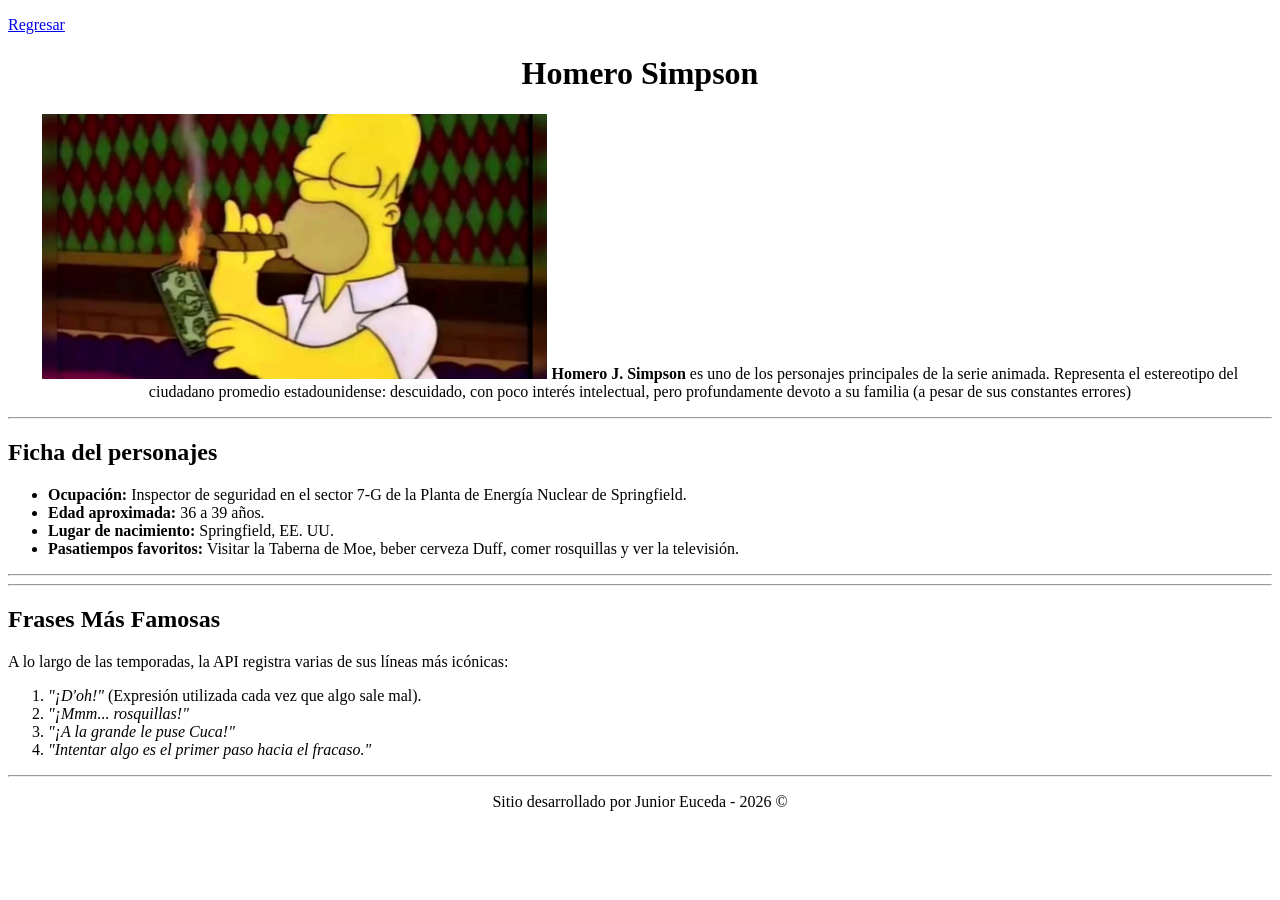
==== homero.html @ 3921cb5d "Archivo homero terminado, imagen descargado usada en el mismo archio de homero" ====
<!DOCTYPE html>
<html lang="en">
<head>
    <meta charset="UTF-8">
    <meta name="viewport" content="width=device-width, initial-scale=1.0">
    <title>homero - wiki springfiel</title>
</head>
<body>
    <p>
       <a href="index.html">Regresar</a> 
    </p>

    <div align="center">
        <h1>Homero Simpson</h1>
        <img src="img/homero.jpg" width="40%"
        <p>
            <strong>Homero J. Simpson</strong> es uno de los personajes principales de la serie animada.
            Representa el estereotipo del ciudadano promedio estadounidense: descuidado, con poco interés
            intelectual, pero profundamente devoto a su familia (a pesar de sus constantes errores)
        </p>
    
    </div>
    <hr>
    <div>
        <h2>Ficha del personajes</h2>
        <ul>
        <li><strong>Ocupación:</strong> Inspector de seguridad en el sector 7-G de la Planta de Energía Nuclear de
            Springfield.</li>
        <li><strong>Edad aproximada:</strong> 36 a 39 años.</li>
        <li><strong>Lugar de nacimiento:</strong> Springfield, EE. UU.</li>
        <li><strong>Pasatiempos favoritos:</strong> Visitar la Taberna de Moe, beber cerveza Duff, comer rosquillas y
            ver la televisión.</li>
    </ul>
    </div>
    <hr>
    <hr>

    <h2>Frases Más Famosas</h2>
    <p>A lo largo de las temporadas, la API registra varias de sus líneas más icónicas:</p>

    <ol>
        <li><em>"¡D'oh!"</em> (Expresión utilizada cada vez que algo sale mal).</li>
        <li><em>"¡Mmm... rosquillas!"</em></li>
        <li><em>"¡A la grande le puse Cuca!"</em></li>
        <li><em>"Intentar algo es el primer paso hacia el fracaso."</em></li>
    </ol>

    <hr>
    <footer>
  <div align="CENTER"> 
                    <p>Sitio desarrollado por Junior Euceda - 2026 ©</p>  
                </div>
               
    </footer>
</body>
</html>
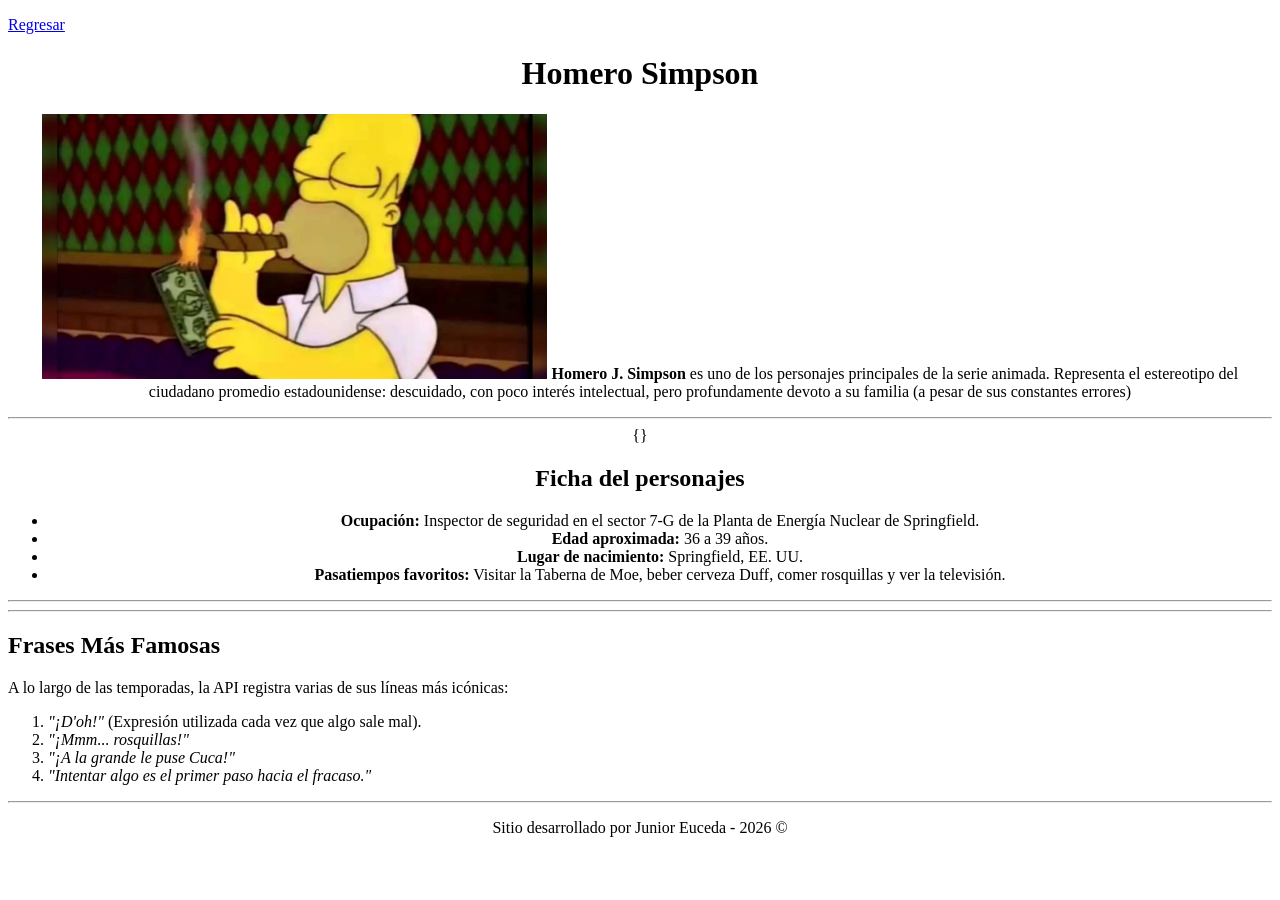
==== commit f5edfb45: "Reemplazando etiquetas div por etiquetas de HTML semantico" ====
--- a/homero.html
+++ b/homero.html
@@ -21,7 +21,7 @@
     
     </div>
     <hr>
-    <div>
+    <div align="center">{}
         <h2>Ficha del personajes</h2>
         <ul>
         <li><strong>Ocupación:</strong> Inspector de seguridad en el sector 7-G de la Planta de Energía Nuclear de
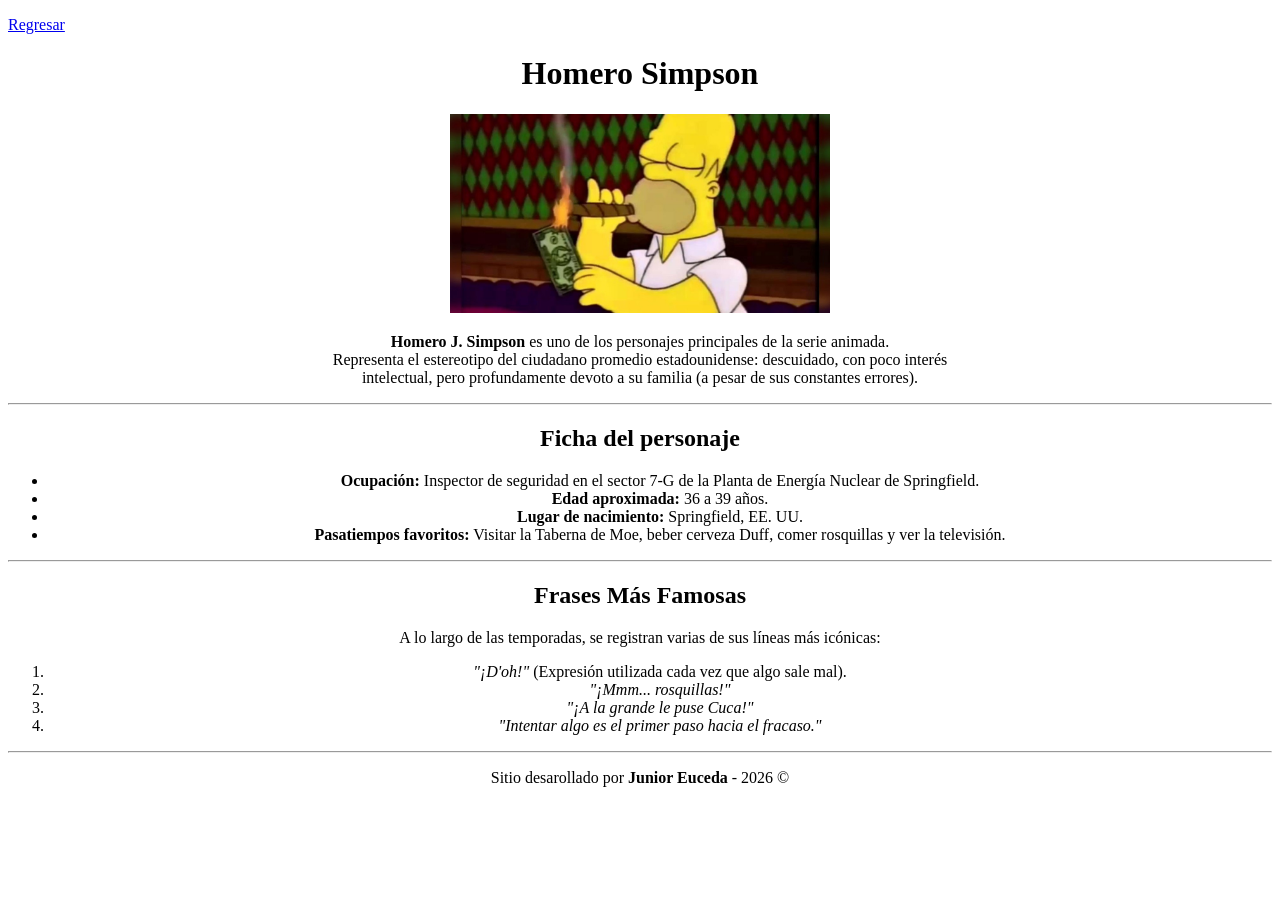
==== commit d0781cbb: "familia simpson" ====
--- a/homero.html
+++ b/homero.html
@@ -1,56 +1,77 @@
 <!DOCTYPE html>
-<html lang="en">
+<html lang="es">
+
 <head>
     <meta charset="UTF-8">
     <meta name="viewport" content="width=device-width, initial-scale=1.0">
-    <title>homero - wiki springfiel</title>
+    <title>Homero - Wiki Springfield</title>
 </head>
+
 <body>
     <p>
-       <a href="index.html">Regresar</a> 
+        <a href="index.html">Regresar</a>
     </p>
 
     <div align="center">
         <h1>Homero Simpson</h1>
-        <img src="img/homero.jpg" width="40%"
+        <img src="img/homero.jpg"Homero Simpson" width="30%">
         <p>
-            <strong>Homero J. Simpson</strong> es uno de los personajes principales de la serie animada.
-            Representa el estereotipo del ciudadano promedio estadounidense: descuidado, con poco interés
-            intelectual, pero profundamente devoto a su familia (a pesar de sus constantes errores)
+            <strong>Homero J. Simpson</strong> es uno de los personajes principales de la serie animada.<br>
+            Representa el estereotipo del ciudadano promedio estadounidense: descuidado, con poco interés <br>
+            intelectual, pero profundamente devoto a su familia (a pesar de sus constantes errores).
         </p>
-    
     </div>
-    <hr>
-    <div align="center">{}
-        <h2>Ficha del personajes</h2>
-        <ul>
-        <li><strong>Ocupación:</strong> Inspector de seguridad en el sector 7-G de la Planta de Energía Nuclear de
-            Springfield.</li>
-        <li><strong>Edad aproximada:</strong> 36 a 39 años.</li>
-        <li><strong>Lugar de nacimiento:</strong> Springfield, EE. UU.</li>
-        <li><strong>Pasatiempos favoritos:</strong> Visitar la Taberna de Moe, beber cerveza Duff, comer rosquillas y
-            ver la televisión.</li>
-    </ul>
-    </div>
-    <hr>
+
     <hr>
 
-    <h2>Frases Más Famosas</h2>
-    <p>A lo largo de las temporadas, la API registra varias de sus líneas más icónicas:</p>
+    <div align="center">
+        <h2>Ficha del personaje</h2>
+        <ul>
+            <li>
+                <strong>Ocupación:</strong> Inspector de seguridad en el sector 7-G de la Planta de Energía Nuclear de
+                Springfield.
+            </li>
+            <li>
+                <strong>Edad aproximada:</strong> 36 a 39 años.
+            </li>
+            <li>
+                <strong>Lugar de nacimiento:</strong> Springfield, EE. UU.
+            </li>
+            <li>
+                <strong>Pasatiempos favoritos:</strong> Visitar la Taberna de Moe, beber cerveza Duff, comer rosquillas
+                y ver la televisión.
+            </li>
+        </ul>
 
-    <ol>
-        <li><em>"¡D'oh!"</em> (Expresión utilizada cada vez que algo sale mal).</li>
-        <li><em>"¡Mmm... rosquillas!"</em></li>
-        <li><em>"¡A la grande le puse Cuca!"</em></li>
-        <li><em>"Intentar algo es el primer paso hacia el fracaso."</em></li>
-    </ol>
+        <hr>
 
-    <hr>
-    <footer>
-  <div align="CENTER"> 
-                    <p>Sitio desarrollado por Junior Euceda - 2026 ©</p>  
-                </div>
-               
-    </footer>
+        <h2>Frases Más Famosas</h2>
+        <p>A lo largo de las temporadas, se registran varias de sus líneas más icónicas:</p>
+
+        <ol>
+            <li>
+                <em>"¡D'oh!"</em> (Expresión utilizada cada vez que algo sale mal).
+            </li>
+            <li>
+                <em>"¡Mmm... rosquillas!"</em>
+            </li>
+            <li>
+                <em>"¡A la grande le puse Cuca!"</em>
+            </li>
+            <li>
+                <em>"Intentar algo es el primer paso hacia el fracaso."</em>
+            </li>
+        </ol>
+
+        <hr>
+    </div>
+
+
 </body>
+<footer>
+    <div align="center">
+        <p>Sitio desarollado por <strong>Junior Euceda</strong> - 2026 ©</p>
+    </div>
+</footer>
+
 </html>
